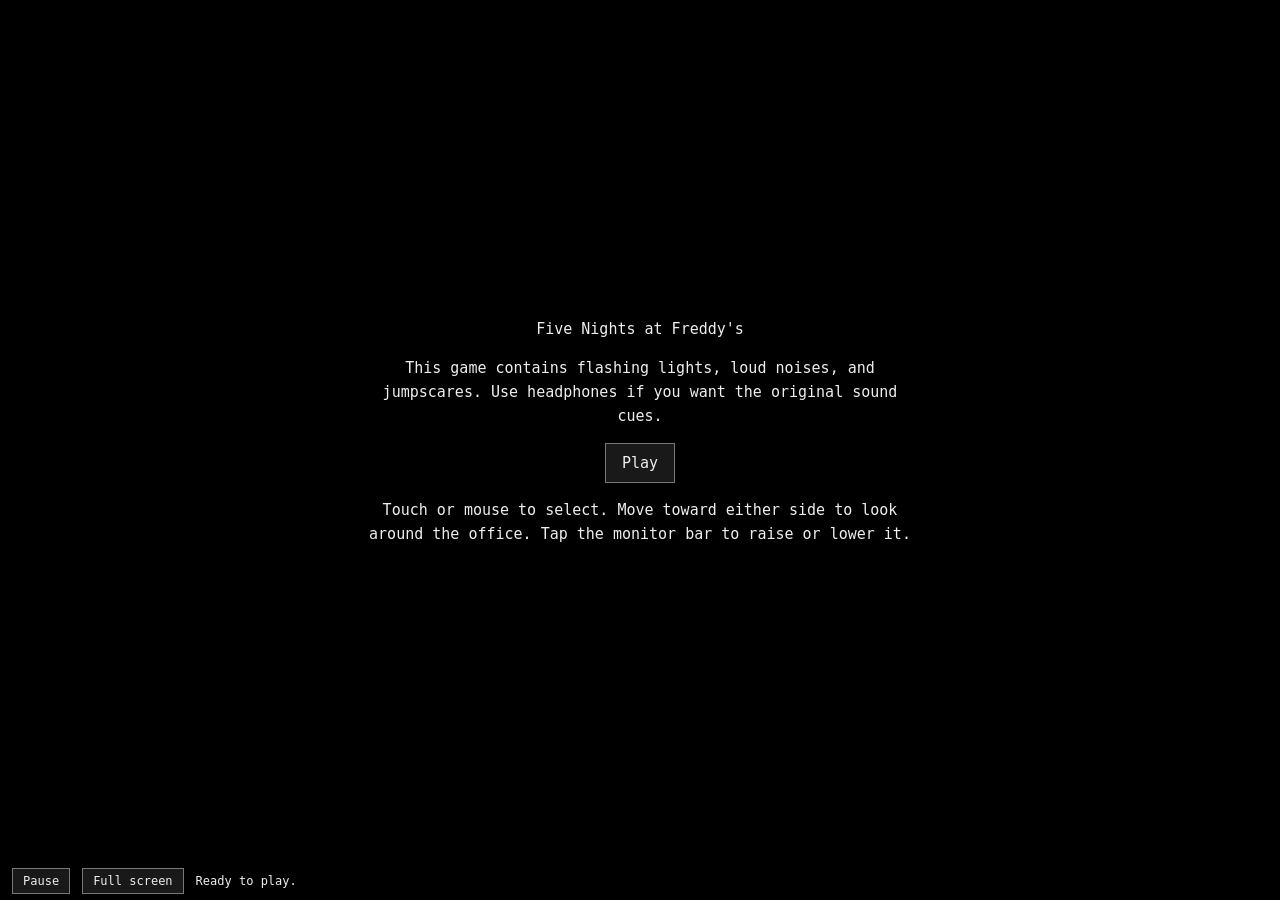
==== fnaf1/play.html @ 16bf1f54 "fnaf1" ====
<!doctype html>
<html lang="en">
<head>
  <meta charset="utf-8">
  <meta name="viewport" content="width=device-width,initial-scale=1,viewport-fit=cover">
  <meta name="theme-color" content="#000000">
  <title>Five Nights at Freddy's</title>
  <style>
    * { box-sizing: border-box; }
    html, body { margin: 0; width: 100%; height: 100%; background: #000; color: #eee; }
    body { display: grid; grid-template-rows: minmax(0, 1fr) auto; height: 100vh; height: 100dvh; overflow: hidden; font: 15px Consolas, monospace; }
    #stage { display: flex; align-items: center; justify-content: center; overflow: hidden; position: relative; min-width: 0; min-height: 0; }
    canvas { display: block; flex: none; max-width: 100%; max-height: 100%; width: auto; height: auto; aspect-ratio: 16 / 9; touch-action: none; }
    #gate { position: absolute; inset: 0; display: grid; place-content: center; padding: 28px; background: #000; text-align: center; }
    #gate p { max-width: 550px; line-height: 1.6; }
    button, a { color: inherit; font: inherit; }
    button { border: 1px solid #777; background: #191919; padding: 10px 16px; cursor: pointer; }
    footer { display: flex; align-items: center; gap: 12px; padding: 6px max(12px, env(safe-area-inset-right)) max(6px, env(safe-area-inset-bottom)); flex-wrap: wrap; font-size: 12px; }
    footer button { padding: 5px 10px; } #message { flex: 1; margin: 0; }
    [hidden] { display: none !important; }
    #error { position: absolute; inset: 0; margin: 0; background: #000e; padding: 24px; white-space: pre-wrap; overflow: auto; }
  </style>
</head>
<body>
  <div id="stage">
    <canvas id="game" width="1280" height="720" aria-label="Five Nights at Freddy's game"></canvas>
    <div id="gate"><div><p>Five Nights at Freddy's</p><p>This game contains flashing lights, loud noises, and jumpscares. Use headphones if you want the original sound cues.</p><button id="start">Play</button><p>Touch or mouse to select. Move toward either side to look around the office. Tap the monitor bar to raise or lower it.</p></div></div>
    <pre id="error" hidden></pre>
  </div>
  <footer><button id="pause">Pause</button><button id="fullscreen">Full screen</button><p id="message">Ready to play.</p></footer>
  <script src="game-data.js"></script>
  <script src="runtime.js"></script>
  <script src="panorama.js"></script>
  <script src="player.js"></script>
</body>
</html>
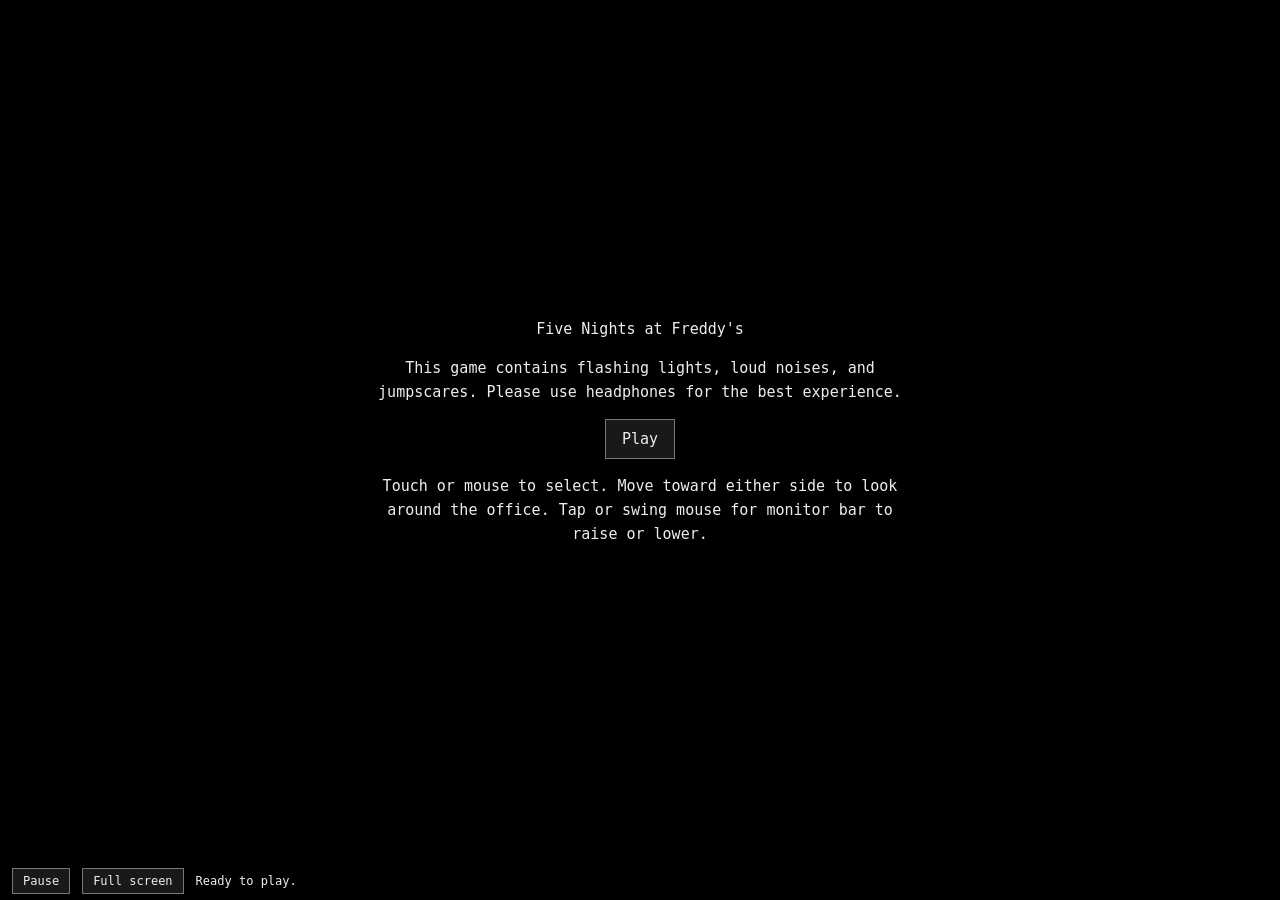
==== commit 49a48245: "better choose of words" ====
--- a/fnaf1/play.html
+++ b/fnaf1/play.html
@@ -8,9 +8,9 @@
   <style>
     * { box-sizing: border-box; }
     html, body { margin: 0; width: 100%; height: 100%; background: #000; color: #eee; }
-    body { display: grid; grid-template-rows: minmax(0, 1fr) auto; height: 100vh; height: 100dvh; overflow: hidden; font: 15px Consolas, monospace; }
-    #stage { display: flex; align-items: center; justify-content: center; overflow: hidden; position: relative; min-width: 0; min-height: 0; }
-    canvas { display: block; flex: none; max-width: 100%; max-height: 100%; width: auto; height: auto; aspect-ratio: 16 / 9; touch-action: none; }
+    body { display: grid; grid-template-rows: minmax(0, 1fr) auto; height: 100vh; height: 100dvh; overflow: hidden; font: 15px Consolas, monospace; }
+    #stage { display: flex; align-items: center; justify-content: center; overflow: hidden; position: relative; min-width: 0; min-height: 0; }
+    canvas { display: block; flex: none; max-width: 100%; max-height: 100%; width: auto; height: auto; aspect-ratio: 16 / 9; touch-action: none; }
     #gate { position: absolute; inset: 0; display: grid; place-content: center; padding: 28px; background: #000; text-align: center; }
     #gate p { max-width: 550px; line-height: 1.6; }
     button, a { color: inherit; font: inherit; }
@@ -23,8 +23,8 @@
 </head>
 <body>
   <div id="stage">
-    <canvas id="game" width="1280" height="720" aria-label="Five Nights at Freddy's game"></canvas>
-    <div id="gate"><div><p>Five Nights at Freddy's</p><p>This game contains flashing lights, loud noises, and jumpscares. Use headphones if you want the original sound cues.</p><button id="start">Play</button><p>Touch or mouse to select. Move toward either side to look around the office. Tap the monitor bar to raise or lower it.</p></div></div>
+    <canvas id="game" width="1280" height="720" tabindex="-1" aria-label="Five Nights at Freddy's game"></canvas>
+        <div id="gate"><div><p>Five Nights at Freddy's</p><p>This game contains flashing lights, loud noises, and jumpscares. Please use headphones for the best experience.</p><button id="start">Play</button><p>Touch or mouse to select. Move toward either side to look around the office. Tap or swing mouse for monitor bar to raise or lower.</p></div></div>
     <pre id="error" hidden></pre>
   </div>
   <footer><button id="pause">Pause</button><button id="fullscreen">Full screen</button><p id="message">Ready to play.</p></footer>
